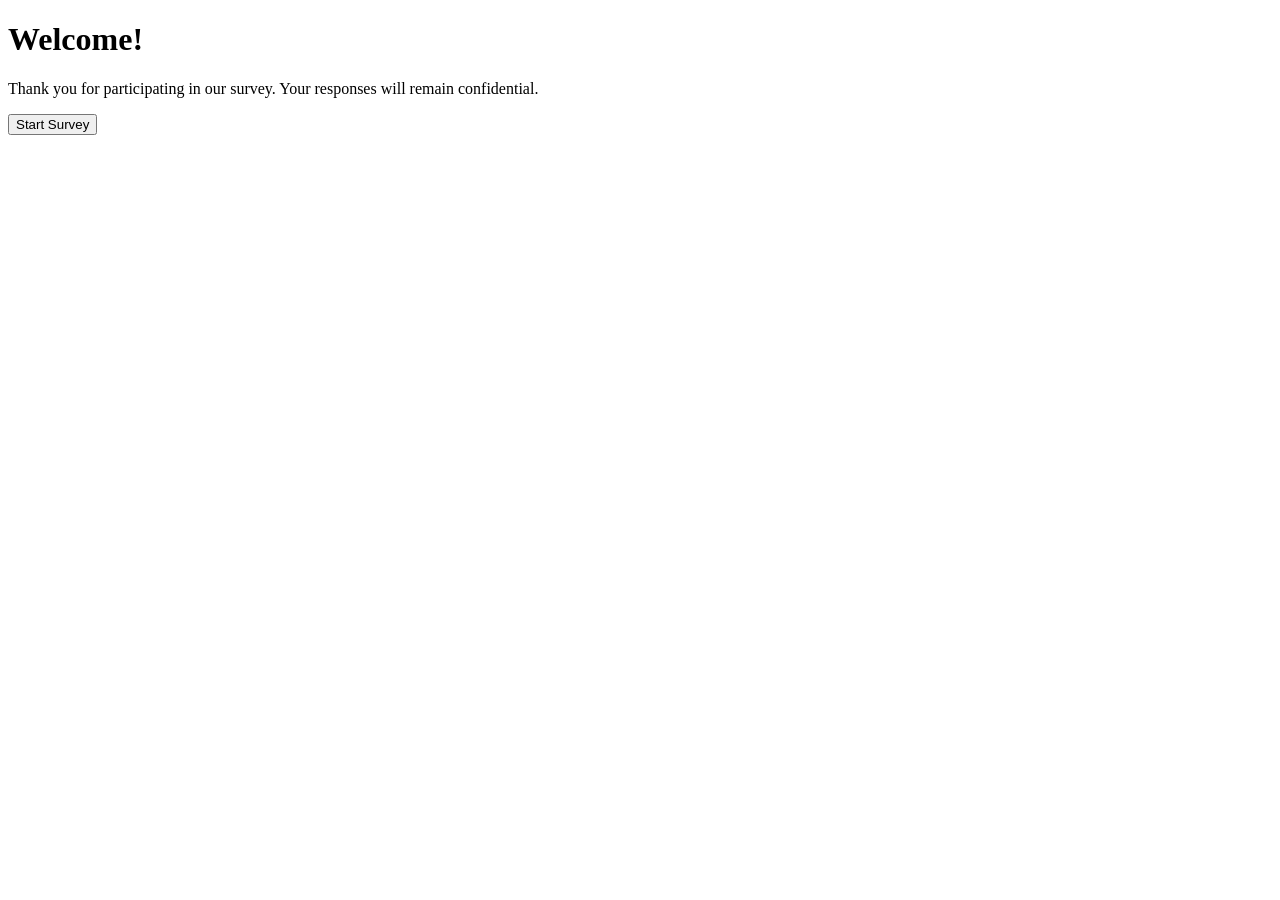
==== Index.html @ e3de82c1 "Add initial HTML structure for survey website" ====
<!DOCTYPE html>
<html lang="en">
<head>
    <meta charset="UTF-8">
    <meta name="viewport" content="width=device-width, initial-scale=1.0">
    <title>Survey Website</title>

    <link rel="stylesheet" href="style.css">
</head>
<body>

    <div class="container">
        <h1>Welcome!</h1>

        <p>
            Thank you for participating in our survey.
            Your responses will remain confidential.
        </p>

        <button id="startBtn">
            Start Survey
        </button>
    </div>

<script src="script.js"></script>

</body>
</html>
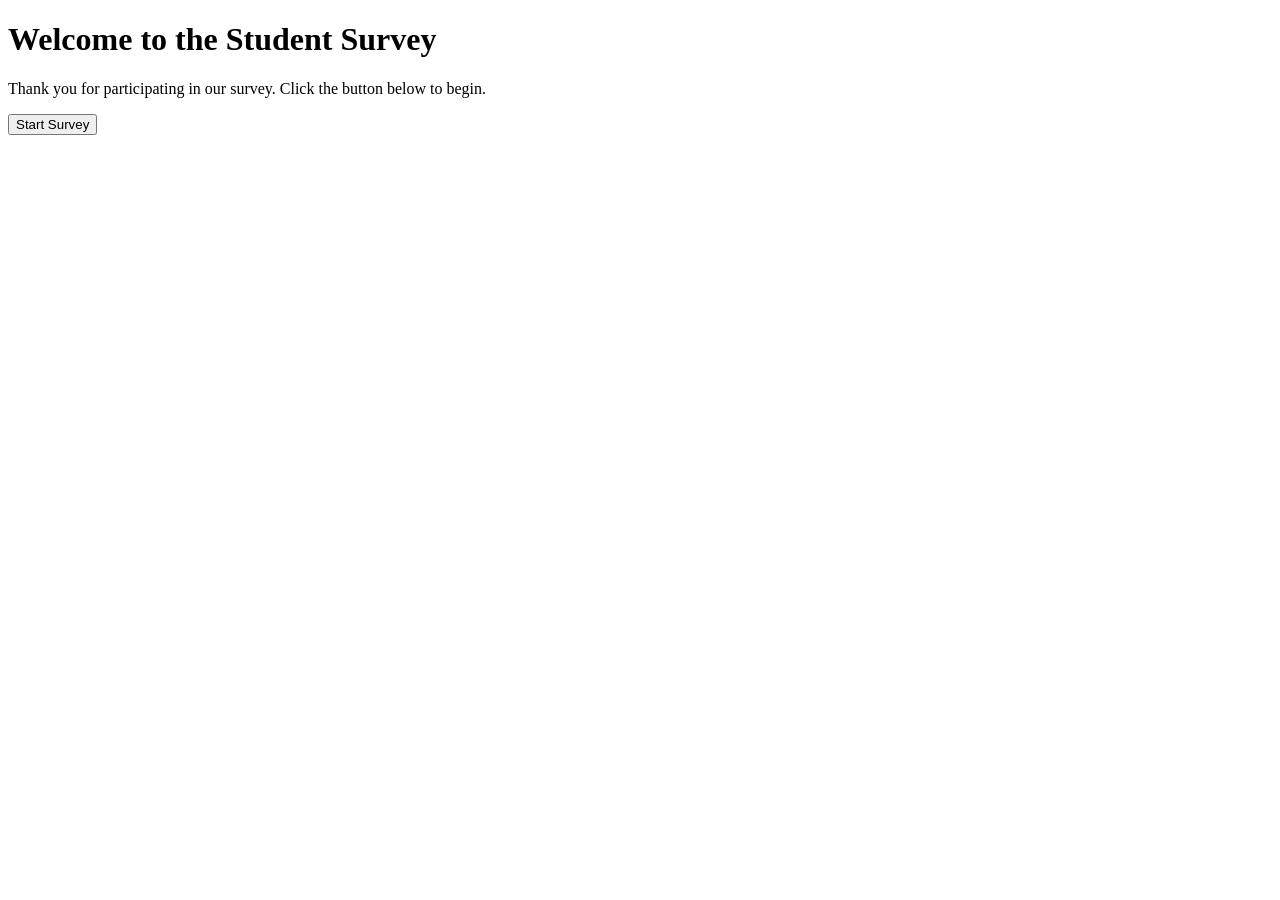
==== commit ee41b7a0: "Update title and content for Student Survey page" ====
--- a/Index.html
+++ b/Index.html
@@ -3,26 +3,19 @@
 <head>
     <meta charset="UTF-8">
     <meta name="viewport" content="width=device-width, initial-scale=1.0">
-    <title>Survey Website</title>
+    <title>Student Survey</title>
+</head>
 
-    <link rel="stylesheet" href="style.css">
-</head>
 <body>
 
-    <div class="container">
-        <h1>Welcome!</h1>
+    <h1>Welcome to the Student Survey</h1>
 
-        <p>
-            Thank you for participating in our survey.
-            Your responses will remain confidential.
-        </p>
+    <p>
+        Thank you for participating in our survey.
+        Click the button below to begin.
+    </p>
 
-        <button id="startBtn">
-            Start Survey
-        </button>
-    </div>
-
-<script src="script.js"></script>
+    <button>Start Survey</button>
 
 </body>
 </html>
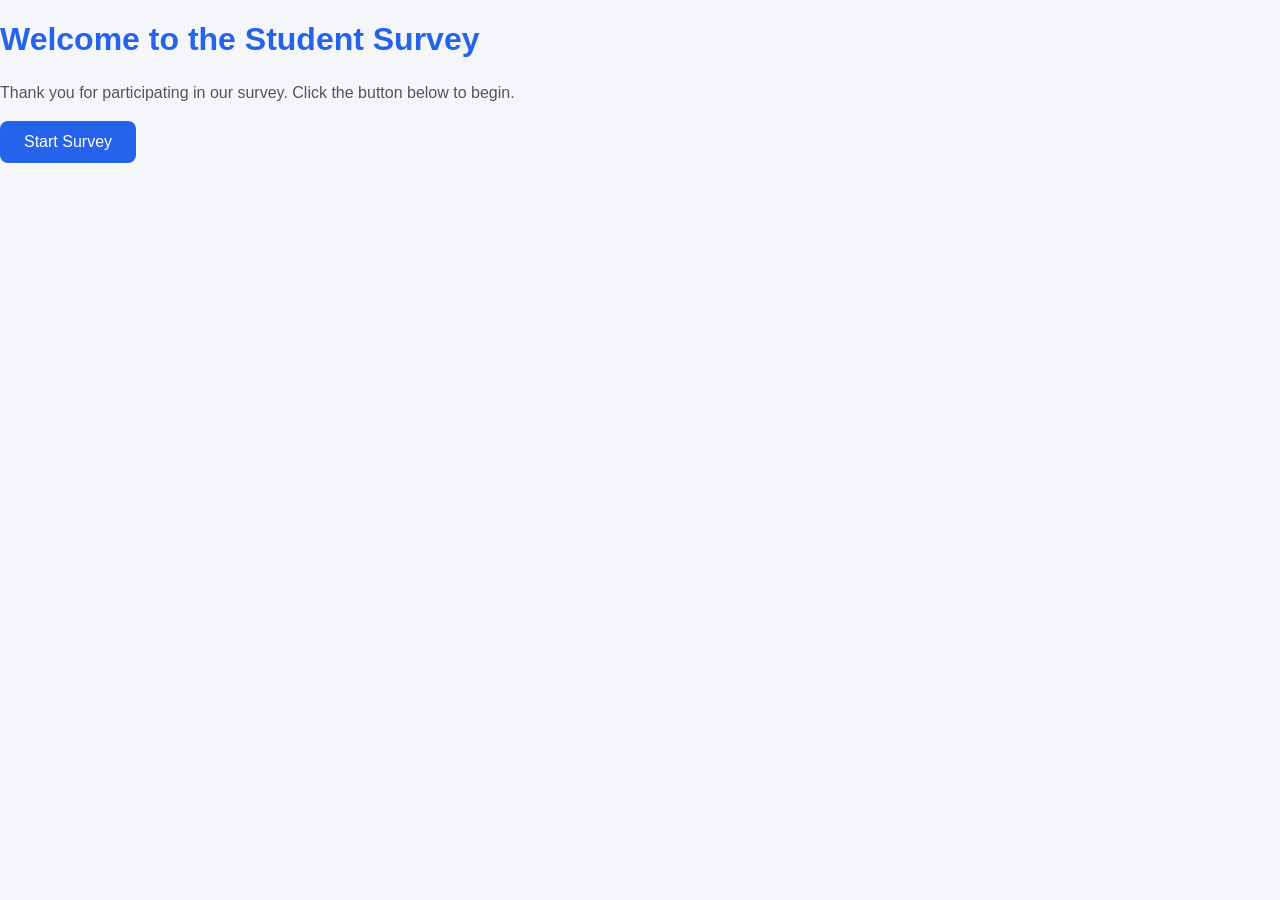
==== commit 3e137b37: "Update Index.html" ====
--- a/Index.html
+++ b/Index.html
@@ -4,6 +4,7 @@
     <meta charset="UTF-8">
     <meta name="viewport" content="width=device-width, initial-scale=1.0">
     <title>Student Survey</title>
+    <link rel="stylesheet" href="style.css">
 </head>
 
 <body>
--- a/style.css
+++ b/style.css
@@ -0,0 +1,39 @@
+body {
+    font-family: Arial, sans-serif;
+    background-color: #f4f6f9;
+    margin: 0;
+    padding: 0;
+}
+
+.container {
+    max-width: 600px;
+    margin: 80px auto;
+    background: white;
+    padding: 30px;
+    border-radius: 12px;
+    text-align: center;
+    box-shadow: 0 4px 12px rgba(0,0,0,0.15);
+}
+
+h1 {
+    color: #2563eb;
+}
+
+p {
+    color: #555;
+    line-height: 1.6;
+}
+
+button {
+    background: #2563eb;
+    color: white;
+    border: none;
+    padding: 12px 24px;
+    border-radius: 8px;
+    font-size: 16px;
+    cursor: pointer;
+}
+
+button:hover {
+    background: #1d4ed8;
+}
